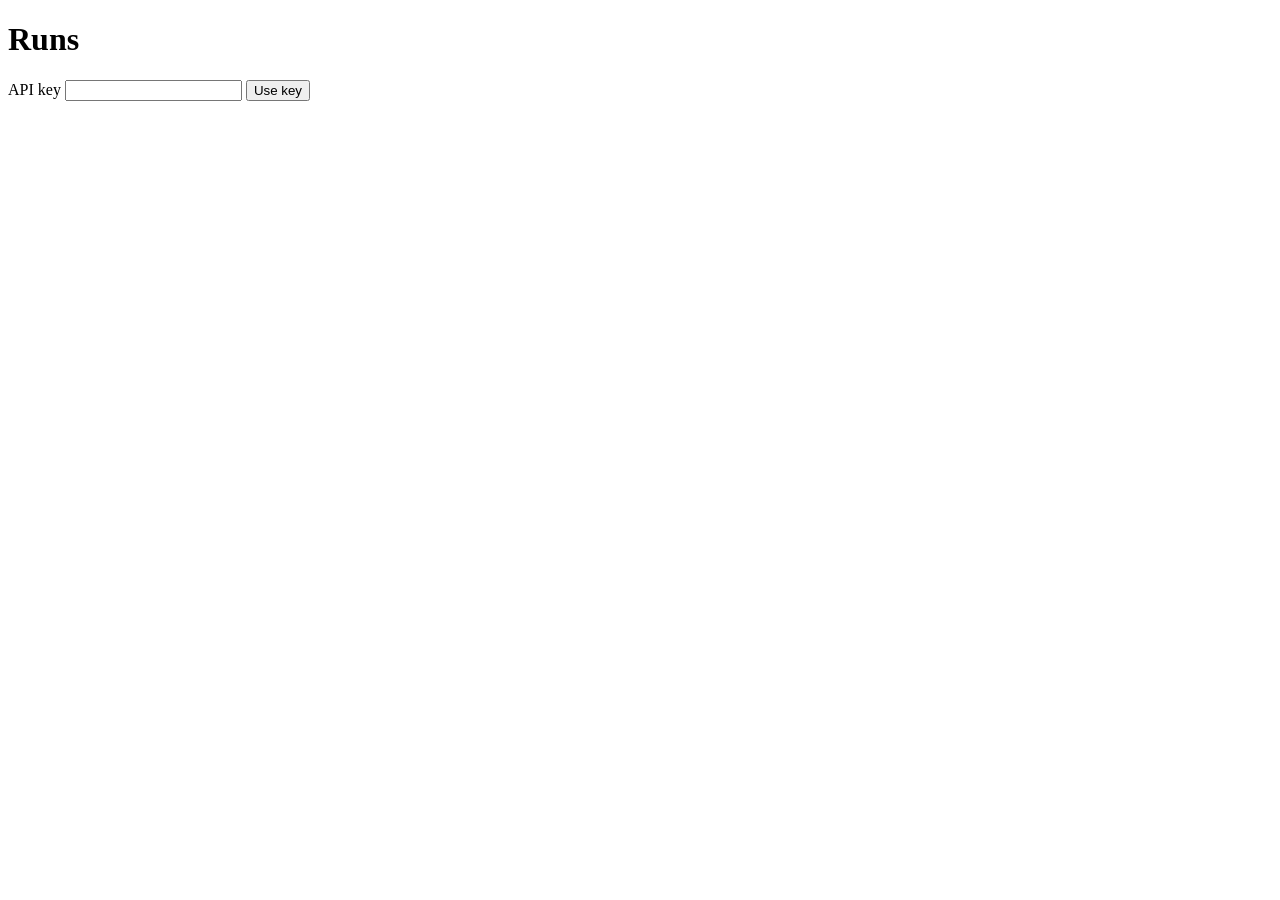
==== api/app/static/index.html @ 82f48bc9 "Mini experiment tracker: ingestion, live SSE page, isolation, tests FastAPI + Postgres + SSE. Per-ru" ====
<!doctype html>
<html lang="en">
<head>
<meta charset="utf-8">
<meta name="viewport" content="width=device-width, initial-scale=1">
<title>Runs</title>
<link rel="stylesheet" href="/static/style.css">
</head>
<body>
<main>
  <h1>Runs</h1>
  <form id="key-form">
    <label>API key <input id="key" type="password" autocomplete="off" required></label>
    <button>Use key</button>
  </form>
  <form id="new-run" hidden>
    <label>New run <input id="run-name" required maxlength="200"></label>
    <button>Create</button>
  </form>
  <p id="msg" role="status"></p>
  <table id="runs" hidden>
    <thead><tr><th>Name</th><th>Points</th><th>Conflicts</th><th>Created</th></tr></thead>
    <tbody></tbody>
  </table>
</main>
<script src="/static/common.js"></script>
<script>
const msg = document.getElementById('msg');
const keyInput = document.getElementById('key');

async function load() {
  const res = await api('/api/runs');
  if (res.status === 401) { msg.textContent = 'Key rejected.'; return; }
  const { runs } = await res.json();
  const tbody = document.querySelector('#runs tbody');
  tbody.replaceChildren(...runs.map(r => {
    const tr = document.createElement('tr');
    tr.dataset.testid = 'run-row';
    const a = document.createElement('a');
    a.href = '/runs/' + r.id;
    a.textContent = r.name;
    const cells = [a, String(r.last_seq), String(r.conflicts), new Date(r.created_at).toLocaleString()];
    for (const c of cells) {
      const td = document.createElement('td');
      typeof c === 'string' ? (td.textContent = c) : td.append(c);
      tr.append(td);
    }
    return tr;
  }));
  document.getElementById('runs').hidden = false;
  document.getElementById('new-run').hidden = false;
  msg.textContent = runs.length ? '' : 'No runs yet.';
}

document.getElementById('key-form').addEventListener('submit', e => {
  e.preventDefault();
  setKey(keyInput.value.trim());
  load();
});
document.getElementById('new-run').addEventListener('submit', async e => {
  e.preventDefault();
  const name = document.getElementById('run-name').value.trim();
  await api('/api/runs', { method: 'POST', body: JSON.stringify({ name }) });
  load();
});
if (getKey()) load();
</script>
</body>
</html>
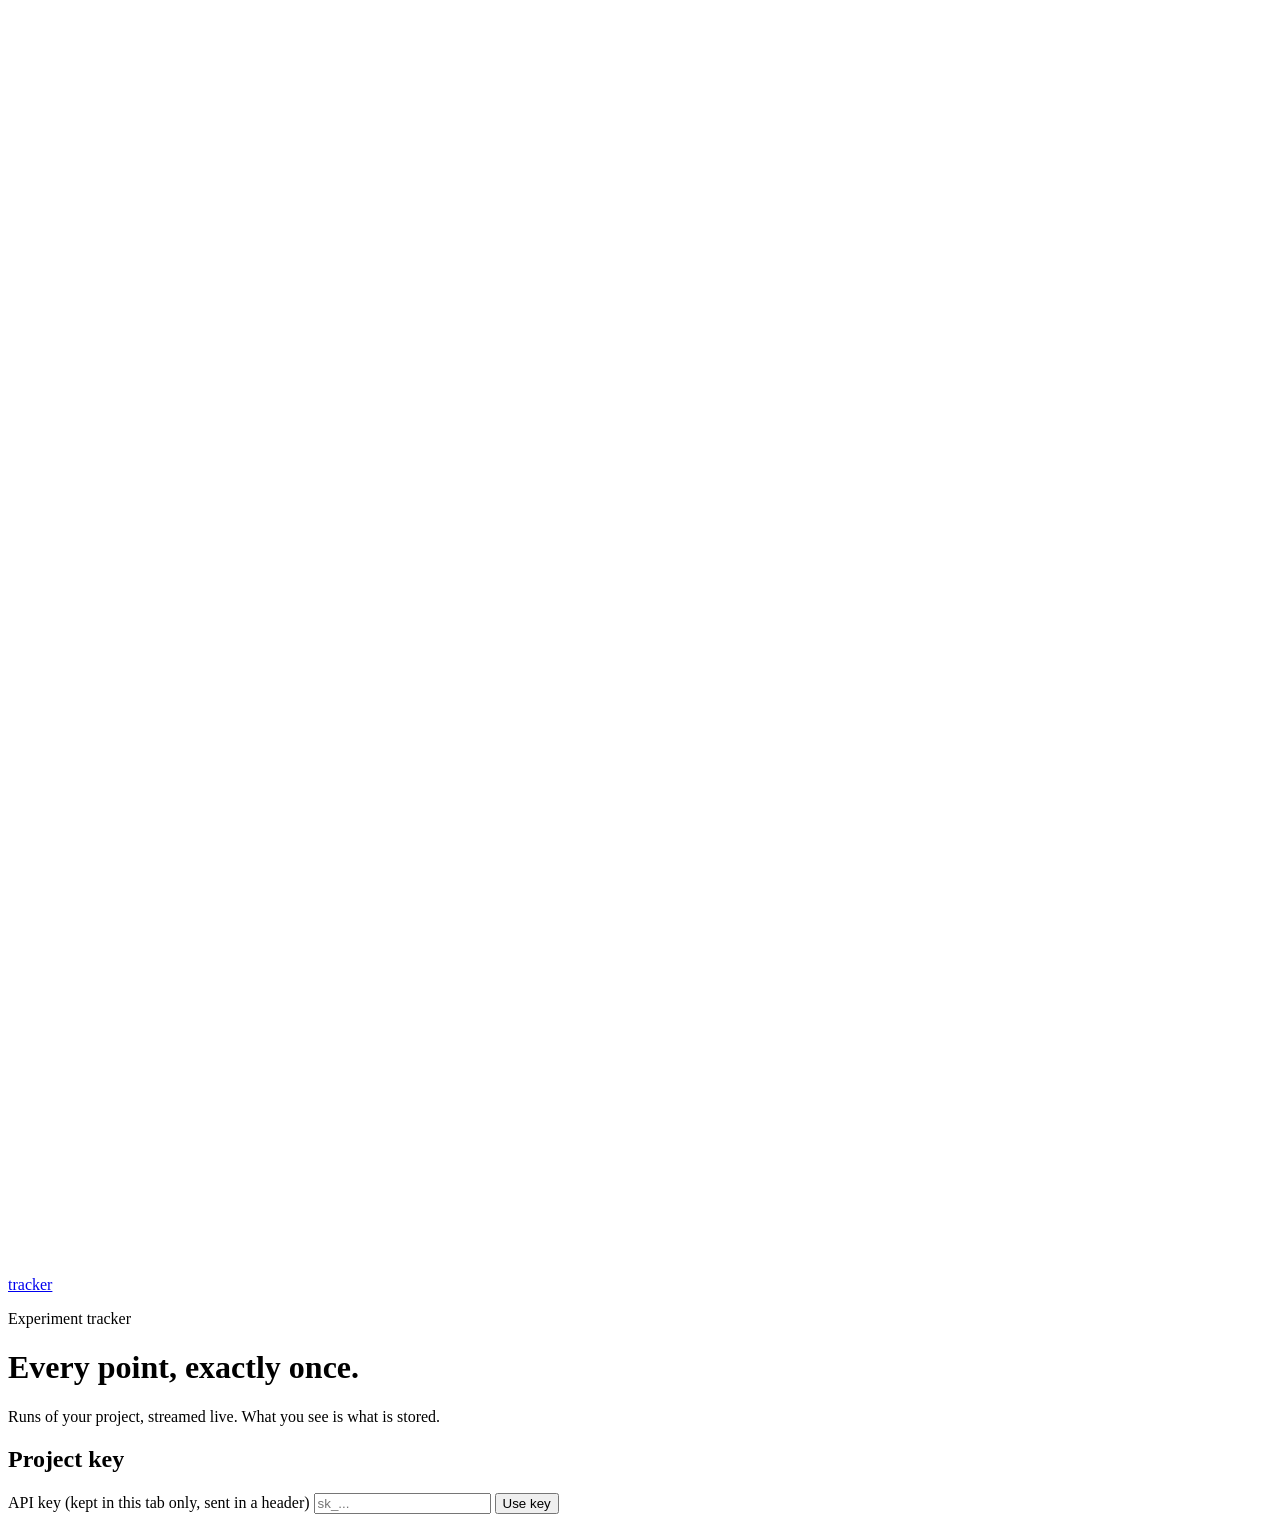
==== commit f4633b37: "Re-verify against the task on final code; new UI Re-measurement on the final code, raw output kept: " ====
--- a/api/app/static/index.html
+++ b/api/app/static/index.html
@@ -3,34 +3,85 @@
 <head>
 <meta charset="utf-8">
 <meta name="viewport" content="width=device-width, initial-scale=1">
-<title>Runs</title>
+<title>Runs · tracker</title>
 <link rel="stylesheet" href="/static/style.css">
 </head>
 <body>
+<header class="topbar">
+  <a class="brand" href="/">
+    <span class="mark"><svg viewBox="0 0 16 16" fill="none" stroke="#fff" stroke-width="1.8" stroke-linecap="round" stroke-linejoin="round"><polyline points="2,12 6,7 9,9.5 14,3"/></svg></span>
+    tracker
+  </a>
+  <span class="spacer"></span>
+  <span class="hint" id="key-hint"></span>
+</header>
 <main>
-  <h1>Runs</h1>
-  <form id="key-form">
-    <label>API key <input id="key" type="password" autocomplete="off" required></label>
-    <button>Use key</button>
-  </form>
-  <form id="new-run" hidden>
-    <label>New run <input id="run-name" required maxlength="200"></label>
-    <button>Create</button>
-  </form>
-  <p id="msg" role="status"></p>
-  <table id="runs" hidden>
-    <thead><tr><th>Name</th><th>Points</th><th>Conflicts</th><th>Created</th></tr></thead>
-    <tbody></tbody>
-  </table>
+  <div class="page-head">
+    <div class="grow">
+      <p class="eyebrow">Experiment tracker</p>
+      <h1>Every point, <span class="accent">exactly once.</span></h1>
+      <p class="lede">Runs of your project, streamed live. What you see is what is stored.</p>
+    </div>
+  </div>
+
+  <div class="stack">
+    <section class="card" id="key-card">
+      <div class="card-head"><h2>Project key</h2></div>
+      <div class="card-body">
+        <form id="key-form">
+          <label class="field">API key (kept in this tab only, sent in a header)
+            <input id="key" type="password" autocomplete="off" placeholder="sk_..." required>
+          </label>
+          <button>Use key</button>
+        </form>
+      </div>
+    </section>
+
+    <section class="card" id="runs-card" hidden>
+      <div class="card-head">
+        <h2>Runs</h2>
+        <form id="new-run" hidden>
+          <input id="run-name" required maxlength="200" placeholder="new run name">
+          <button>Create run</button>
+        </form>
+        <button class="ghost" id="change-key" type="button">Change key</button>
+      </div>
+      <div class="table-wrap">
+        <table id="runs" hidden>
+          <thead><tr><th>Name</th><th class="num">Points</th><th class="num">Conflicts</th><th class="num">Created</th></tr></thead>
+          <tbody></tbody>
+        </table>
+      </div>
+      <p class="empty" id="no-runs" hidden>No runs yet. Create one, then send metrics to it.</p>
+    </section>
+    <p id="msg" role="status"></p>
+  </div>
 </main>
 <script src="/static/common.js"></script>
 <script>
 const msg = document.getElementById('msg');
 const keyInput = document.getElementById('key');
 
+function showKeyForm(text, isError) {
+  document.getElementById('key-card').hidden = false;
+  document.getElementById('runs-card').hidden = true;
+  document.getElementById('key-hint').textContent = '';
+  msg.textContent = text || '';
+  msg.classList.toggle('error', !!isError);
+}
+
+function ago(iso) {
+  const s = (Date.now() - new Date(iso)) / 1000;
+  if (s < 60) return 'just now';
+  if (s < 3600) return Math.floor(s / 60) + ' min ago';
+  if (s < 86400) return Math.floor(s / 3600) + ' h ago';
+  return new Date(iso).toLocaleDateString();
+}
+
 async function load() {
   const res = await api('/api/runs');
-  if (res.status === 401) { msg.textContent = 'Key rejected.'; return; }
+  if (res.status === 401) { showKeyForm('Key rejected.', true); return; }
+  if (!res.ok) { msg.textContent = 'Server error ' + res.status + '.'; msg.classList.add('error'); return; }
   const { runs } = await res.json();
   const tbody = document.querySelector('#runs tbody');
   tbody.replaceChildren(...runs.map(r => {
@@ -38,29 +89,50 @@
     tr.dataset.testid = 'run-row';
     const a = document.createElement('a');
     a.href = '/runs/' + r.id;
-    a.textContent = r.name;
-    const cells = [a, String(r.last_seq), String(r.conflicts), new Date(r.created_at).toLocaleString()];
-    for (const c of cells) {
+    a.textContent = r.name;                       // textContent only: names are user input
+    const conflicts = document.createElement('span');
+    conflicts.className = r.conflicts > 0 ? 'badge warn' : 'badge';
+    conflicts.textContent = String(r.conflicts);
+    const created = document.createElement('span');
+    created.textContent = ago(r.created_at);
+    created.title = new Date(r.created_at).toLocaleString();
+    const cells = [[a, ''], [String(r.last_seq), 'num'], [conflicts, 'num'], [created, 'num']];
+    for (const [c, cls] of cells) {
       const td = document.createElement('td');
+      if (cls) td.className = cls;
       typeof c === 'string' ? (td.textContent = c) : td.append(c);
       tr.append(td);
     }
     return tr;
   }));
-  document.getElementById('runs').hidden = false;
+  const key = getKey();
+  document.getElementById('key-hint').textContent = 'key ' + key.slice(0, 7) + '…';   // the same 7 chars the DB keeps as `prefix`
+  document.getElementById('key-card').hidden = true;
+  document.getElementById('runs-card').hidden = false;
+  document.getElementById('runs').hidden = runs.length === 0;
+  document.getElementById('no-runs').hidden = runs.length !== 0;
   document.getElementById('new-run').hidden = false;
-  msg.textContent = runs.length ? '' : 'No runs yet.';
+  msg.textContent = '';
+  msg.classList.remove('error');
 }
 
 document.getElementById('key-form').addEventListener('submit', e => {
   e.preventDefault();
   setKey(keyInput.value.trim());
+  keyInput.value = '';
   load();
+});
+document.getElementById('change-key').addEventListener('click', () => {
+  setKey('');
+  showKeyForm('');
+  keyInput.focus();
 });
 document.getElementById('new-run').addEventListener('submit', async e => {
   e.preventDefault();
-  const name = document.getElementById('run-name').value.trim();
-  await api('/api/runs', { method: 'POST', body: JSON.stringify({ name }) });
+  const input = document.getElementById('run-name');
+  const name = input.value.trim();
+  const res = await api('/api/runs', { method: 'POST', body: JSON.stringify({ name }) });
+  if (res.ok) input.value = '';
   load();
 });
 if (getKey()) load();
